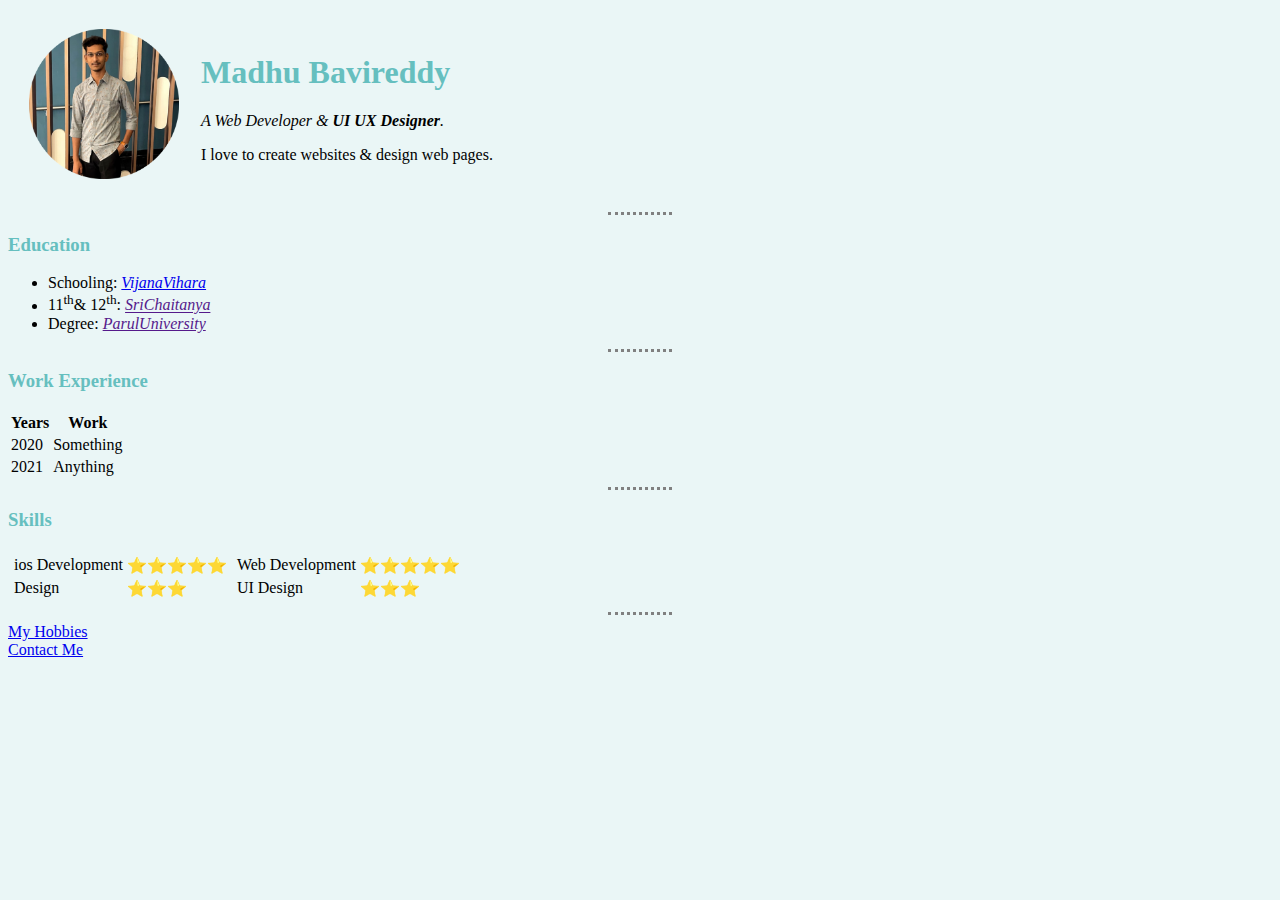
==== index.html @ c30d1eae "WebSite" ====
<!DOCTYPE html>
<html lang="en">
  <head>
    <meta charset="UTF-8" />
    <title>Madhu's Personal Website</title>
    <link rel="stylesheet" href="CSS/styles.css" />
  </head>
  <body>
    <table cellspacing="20">
      <tr>
        <td>
          <img
            src="Images/croped.png"
            alt="Madhu's Profile Photo"
            height="150px"
          />
        </td>
        <td>
          <h1>Madhu Bavireddy</h1>
          <p>
            <em> A Web Developer & <strong> UI UX Designer</strong>.</em>
          </p>
          <p>I love to create websites & design web pages.</p>
        </td>
      </tr>
    </table>
    <hr />
    <h3>Education</h3>
    <ul>
      <li>
        Schooling: <em><a href="#">VijanaVihara</a></em>
      </li>
      <li>
        11<sup>th</sup>& 12<sup>th</sup>: <em> <a href="">SriChaitanya</a></em>
      </li>
      <li>
        Degree: <em><a href="">ParulUniversity</a></em>
      </li>
    </ul>
    <hr />
    <h3>Work Experience</h3>
    <table>
      <thead>
        <tr>
          <th>Years</th>
          <th>Work</th>
        </tr>
      </thead>
      <tbody>
        <tr>
          <td>2020</td>
          <td>Something</td>
        </tr>
        <tr>
          <td>2021</td>
          <td>Anything</td>
        </tr>
      </tbody>
    </table>
    <hr />
    <h3>Skills</h3>
    <table border="0">
      <tr>
        <td>
          <table celspacing="10">
            <tr>
              <td>ios Development</td>
              <td>⭐⭐⭐⭐⭐</td>
            </tr>
            <tr>
              <td>Design</td>
              <td>⭐⭐⭐</td>
            </tr>
          </table>
        </td>
        <td>
          <table celspacing="10">
            <tr>
              <td>Web Development</td>
              <td>⭐⭐⭐⭐⭐</td>
            </tr>
            <tr>
              <td>UI Design</td>
              <td>⭐⭐⭐</td>
            </tr>
          </table>
        </td>
      </tr>
    </table>
    <hr />
    <a href="hobbies.html">My Hobbies</a>
    <br />
    <a href="contact_me.html">Contact Me</a>
  </body>
</html>
---- CSS/styles.css ----
body {
    background-color: #eaf6f6;
  }
  hr {
    border-color: gray;
    border-width: 3px;
    border-style: dotted none none;
    width: 5%;
  }
  h1,h3{
    color: #66bfbf;
  }
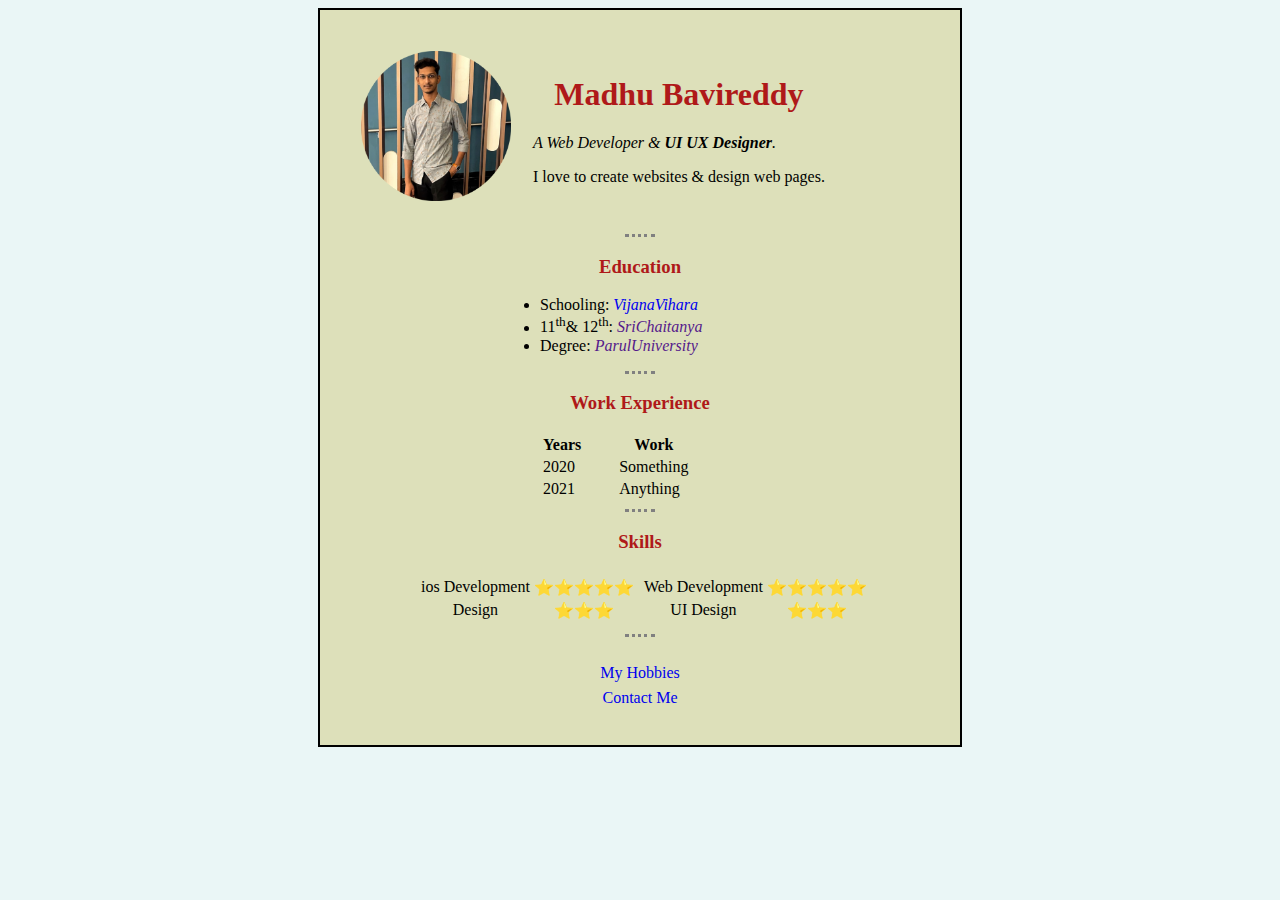
==== commit b415ce26: "Merge pull request #1 from Shaik-aarif/arif" ====
--- a/index.html
+++ b/index.html
@@ -6,90 +6,95 @@
     <link rel="stylesheet" href="CSS/styles.css" />
   </head>
   <body>
-    <table cellspacing="20">
-      <tr>
-        <td>
-          <img
-            src="Images/croped.png"
-            alt="Madhu's Profile Photo"
-            height="150px"
-          />
-        </td>
-        <td>
-          <h1>Madhu Bavireddy</h1>
-          <p>
-            <em> A Web Developer & <strong> UI UX Designer</strong>.</em>
-          </p>
-          <p>I love to create websites & design web pages.</p>
-        </td>
-      </tr>
-    </table>
-    <hr />
-    <h3>Education</h3>
-    <ul>
-      <li>
-        Schooling: <em><a href="#">VijanaVihara</a></em>
-      </li>
-      <li>
-        11<sup>th</sup>& 12<sup>th</sup>: <em> <a href="">SriChaitanya</a></em>
-      </li>
-      <li>
-        Degree: <em><a href="">ParulUniversity</a></em>
-      </li>
-    </ul>
-    <hr />
-    <h3>Work Experience</h3>
-    <table>
-      <thead>
+    <div class="container">
+      <table cellspacing="20">
         <tr>
-          <th>Years</th>
-          <th>Work</th>
+          <td>
+            <img
+              src="Images/croped.png"
+              alt="Madhu's Profile Photo"
+              height="150px"
+            />
+          </td>
+          <td>
+            <h1>Madhu Bavireddy</h1>
+            <p>
+              <em> A Web Developer & <strong> UI UX Designer</strong>.</em>
+            </p>
+            <p>I love to create websites & design web pages.</p>
+          </td>
         </tr>
-      </thead>
-      <tbody>
+      </table>
+      <hr />
+      <h3>Education</h3>
+      <ul>
+        <li>
+          Schooling: <em><a href="#">VijanaVihara</a></em>
+        </li>
+        <li>
+          11<sup>th</sup>& 12<sup>th</sup>:
+          <em> <a href="">SriChaitanya</a></em>
+        </li>
+        <li>
+          Degree: <em><a href="">ParulUniversity</a></em>
+        </li>
+      </ul>
+      <hr />
+      <h3>Work Experience</h3>
+      <table class="table1">
+        <thead>
+          <tr>
+            <th>Years</th>
+            <th>Work</th>
+          </tr>
+        </thead>
+        <tbody>
+          <tr>
+            <td>2020</td>
+            <td>Something</td>
+          </tr>
+          <tr>
+            <td>2021</td>
+            <td>Anything</td>
+          </tr>
+        </tbody>
+      </table>
+      <hr />
+      <h3>Skills</h3>
+      <table border="0" class="table2">
         <tr>
-          <td>2020</td>
-          <td>Something</td>
+          <td>
+            <table celspacing="10">
+              <tr>
+                <td>ios Development</td>
+                <td>⭐⭐⭐⭐⭐</td>
+              </tr>
+              <tr>
+                <td>Design</td>
+                <td>⭐⭐⭐</td>
+              </tr>
+            </table>
+          </td>
+          <td>
+            <table celspacing="10">
+              <tr>
+                <td>Web Development</td>
+                <td>⭐⭐⭐⭐⭐</td>
+              </tr>
+              <tr>
+                <td>UI Design</td>
+                <td>⭐⭐⭐</td>
+              </tr>
+            </table>
+          </td>
         </tr>
-        <tr>
-          <td>2021</td>
-          <td>Anything</td>
-        </tr>
-      </tbody>
-    </table>
-    <hr />
-    <h3>Skills</h3>
-    <table border="0">
-      <tr>
-        <td>
-          <table celspacing="10">
-            <tr>
-              <td>ios Development</td>
-              <td>⭐⭐⭐⭐⭐</td>
-            </tr>
-            <tr>
-              <td>Design</td>
-              <td>⭐⭐⭐</td>
-            </tr>
-          </table>
-        </td>
-        <td>
-          <table celspacing="10">
-            <tr>
-              <td>Web Development</td>
-              <td>⭐⭐⭐⭐⭐</td>
-            </tr>
-            <tr>
-              <td>UI Design</td>
-              <td>⭐⭐⭐</td>
-            </tr>
-          </table>
-        </td>
-      </tr>
-    </table>
-    <hr />
-    <a href="hobbies.html">My Hobbies</a>
-    <br />
-    <a href="contact_me.html">Contact Me</a>
+      </table>
+      <hr />
+      <div class="last">
+        <a href="hobbies.html">My Hobbies</a>
+        <br />
+        <a href="contact_me.html">Contact Me</a>
+      </div>
+    </div>
   </body>
 </html>
--- a/CSS/styles.css
+++ b/CSS/styles.css
@@ -1,3 +1,12 @@
+.container{
+  width: 600px;
+  margin: auto;
+  border: 2px double black;
+  padding: 20px;
+  background-color: rgb(221, 224, 186);
+  /* text-align: center; */
+}
+
 body {
     background-color: #eaf6f6;
   }
@@ -8,5 +17,29 @@
     width: 5%;
   }
   h1,h3{
-    color: #66bfbf;
-  }+    color: #af1919;
+    text-align: center;
+  }
+  ul{
+    padding-left: 200px;
+  }
+  .table1{
+    padding-left: 200px;
+
+  }
+ .table1  th , .table1 td{
+  padding-right: 35px;
+ }
+ .last{
+  text-align: center;
+  padding: 15px;
+  line-height: 25px;
+ }
+ .table2{
+  padding-left: 75px;
+  text-align: center;
+ }
+
+ a{
+  text-decoration: none;
+ }
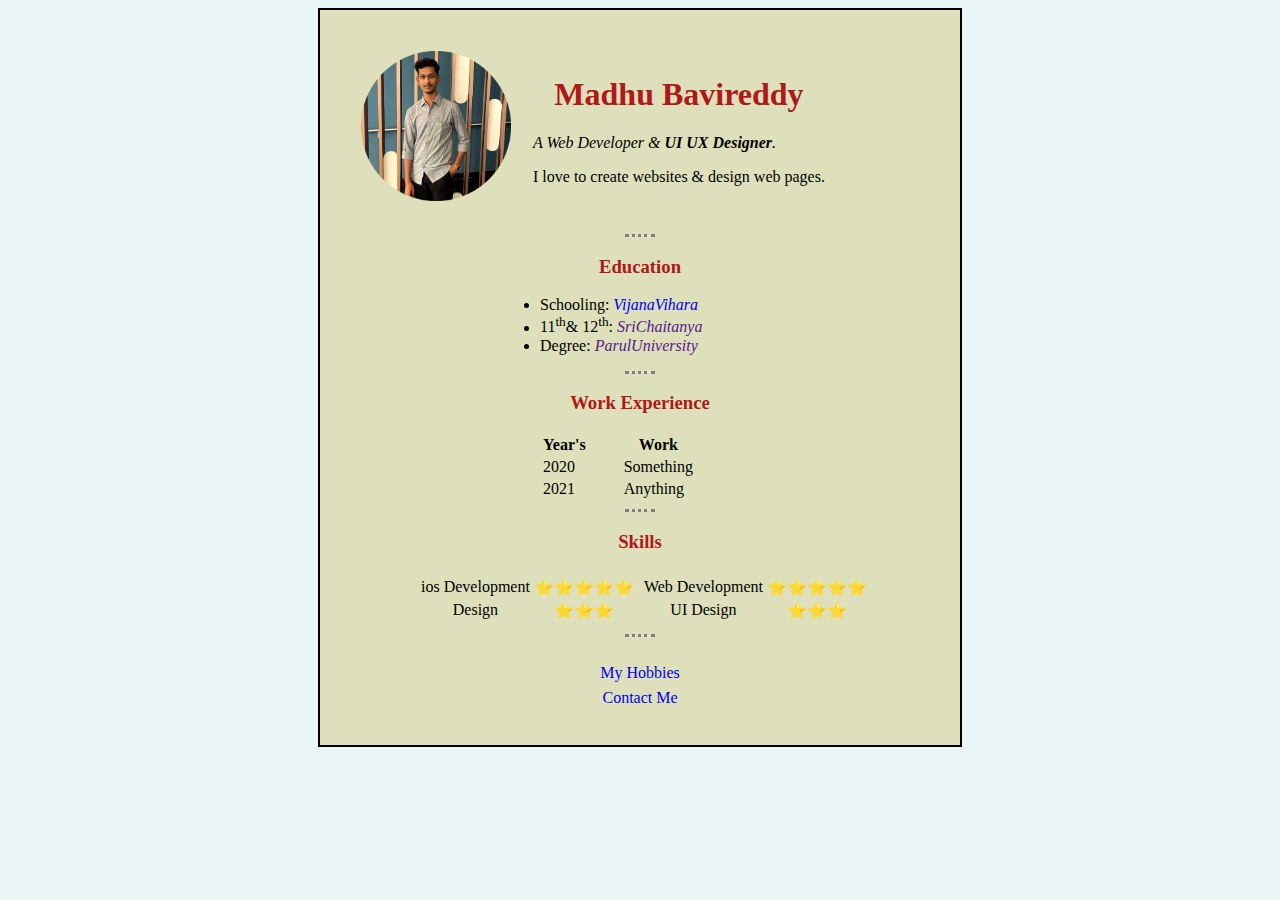
==== commit 0540ec5a: "first pr" ====
--- a/index.html
+++ b/index.html
@@ -44,7 +44,7 @@
       <table class="table1">
         <thead>
           <tr>
-            <th>Years</th>
+            <th>Year's</th>
             <th>Work</th>
           </tr>
         </thead>
